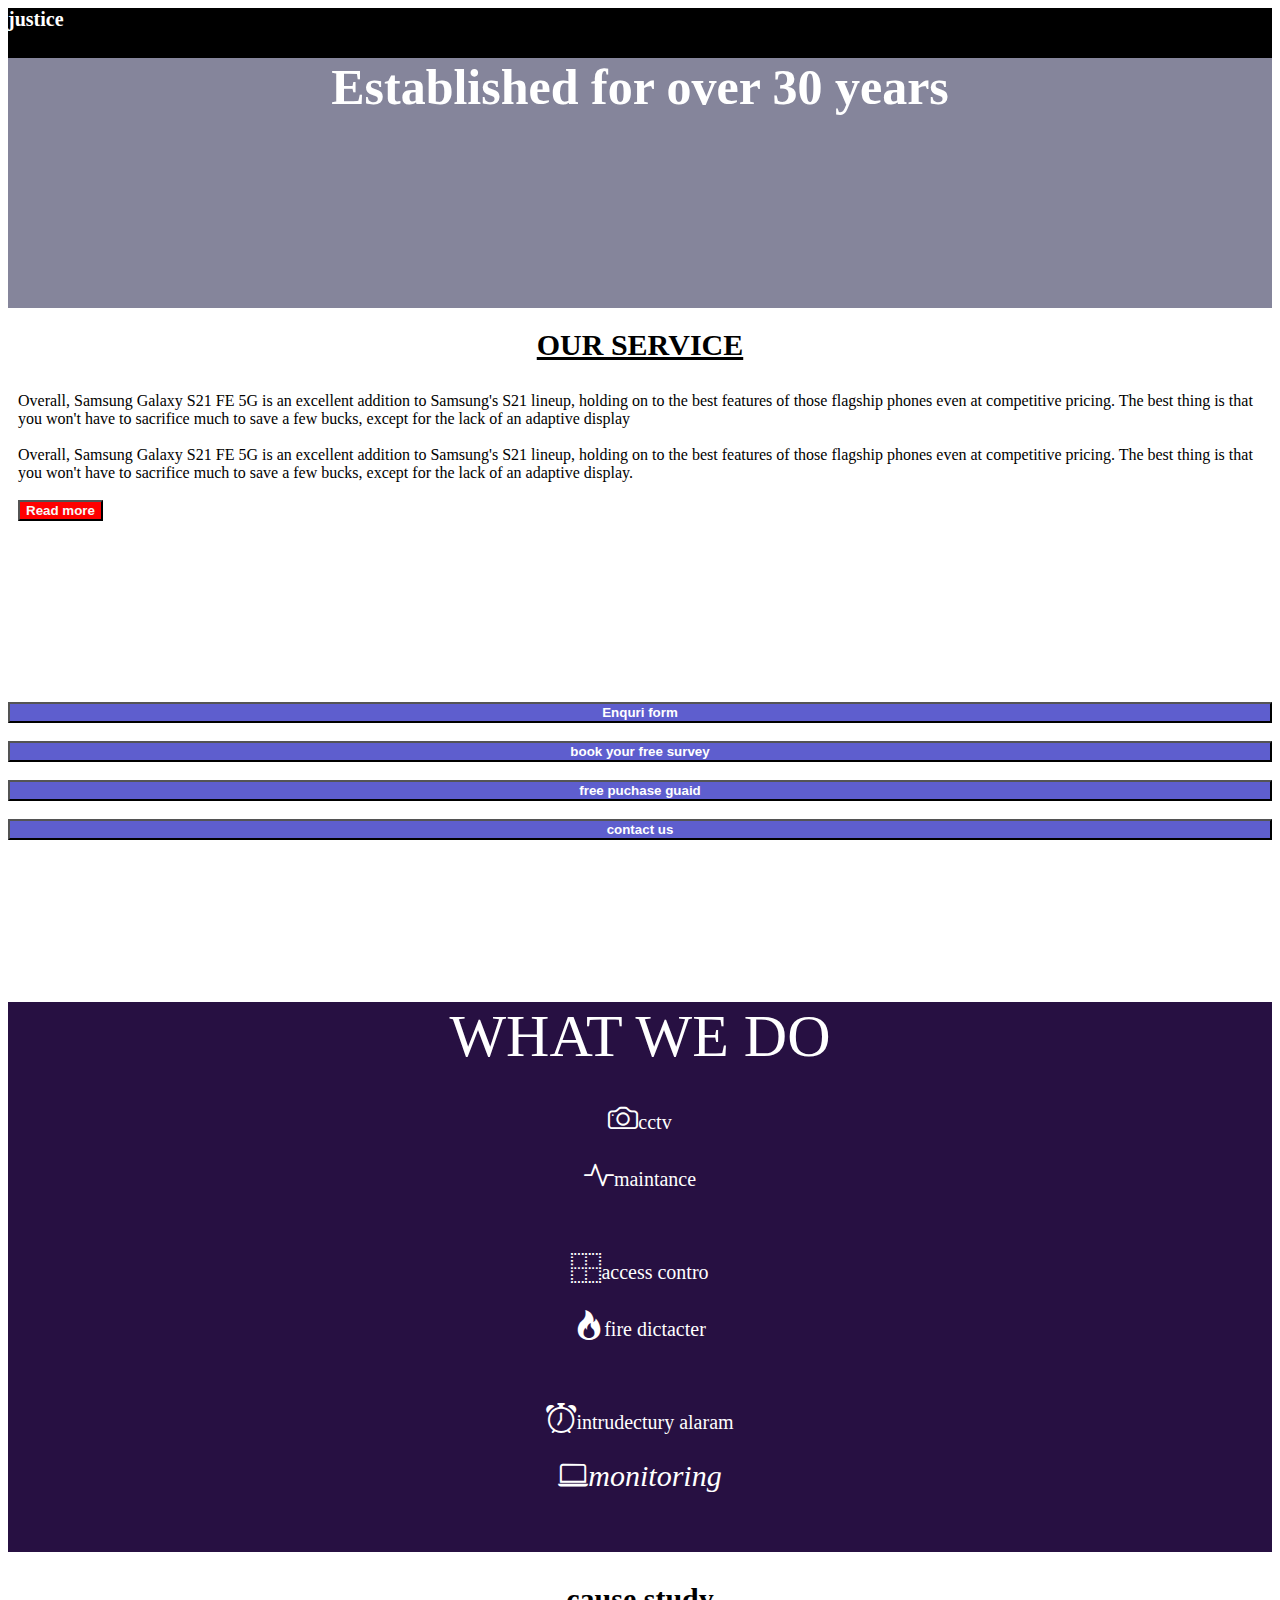
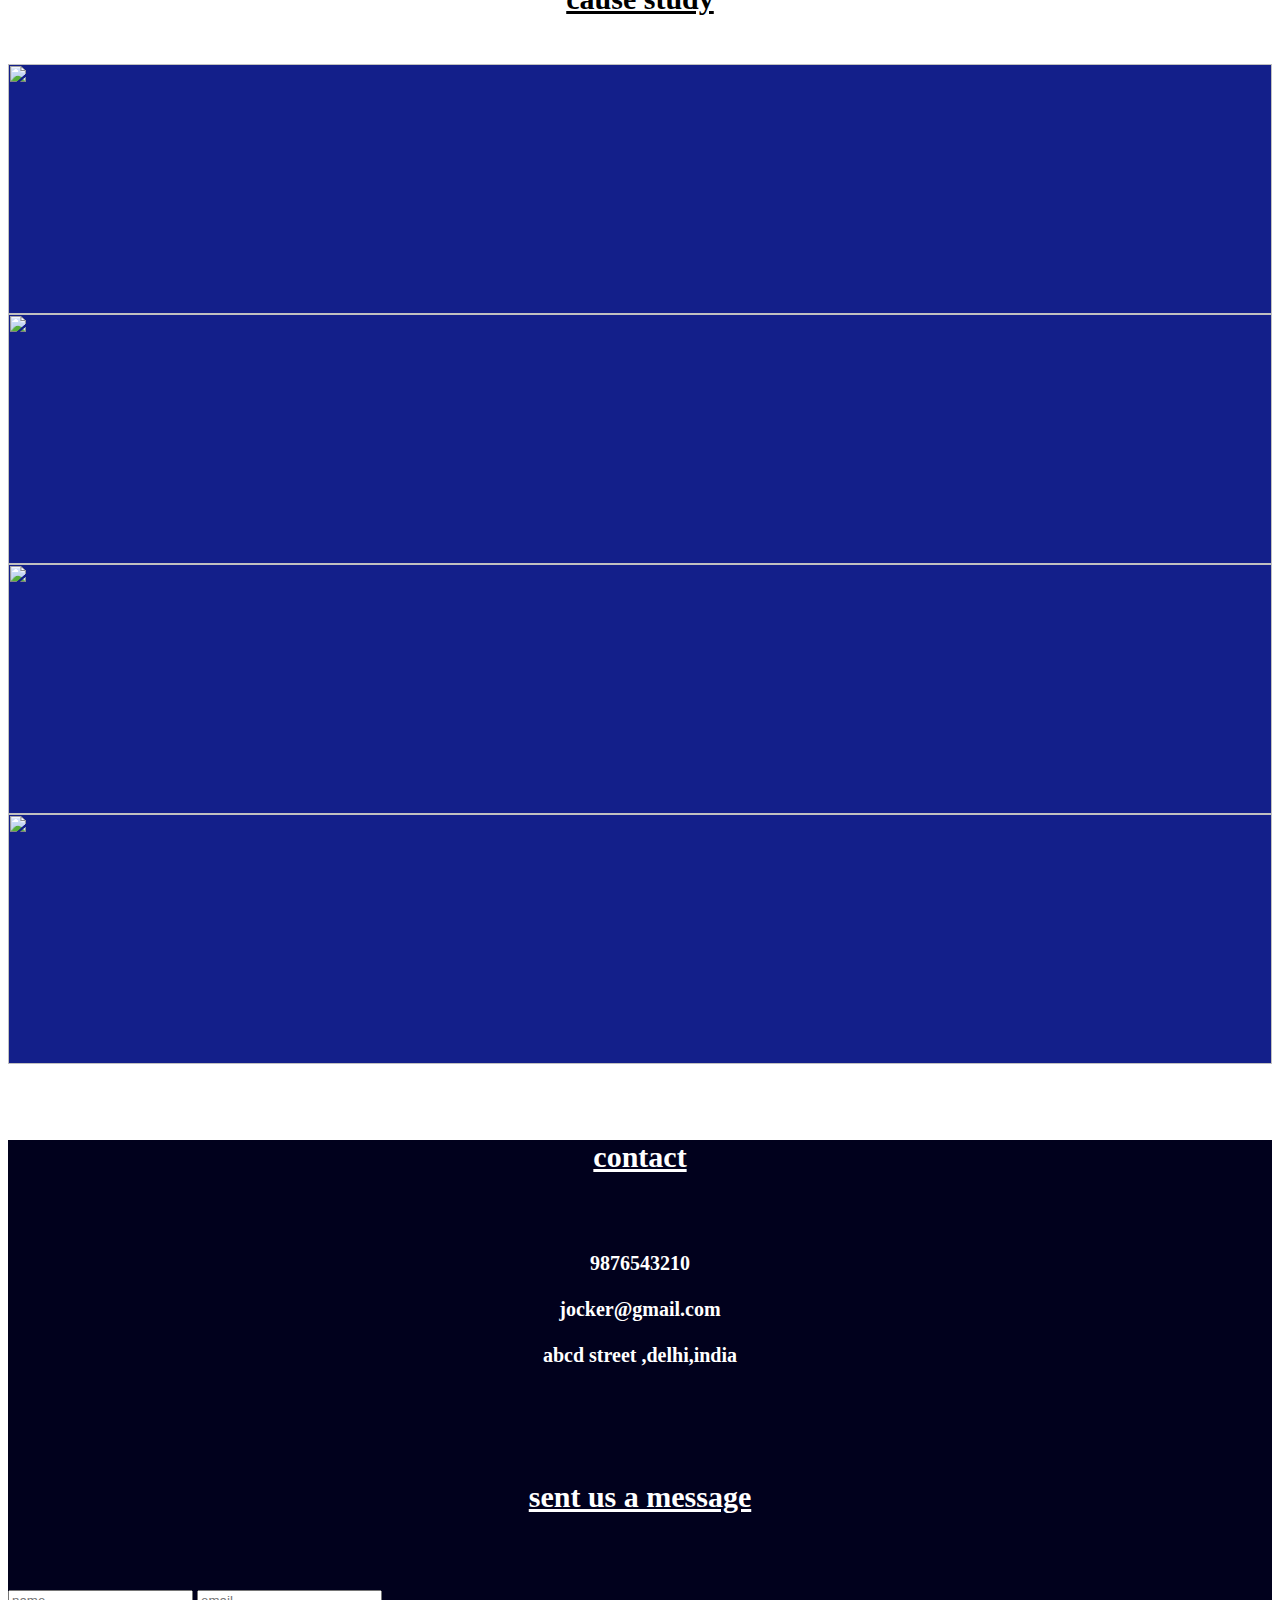
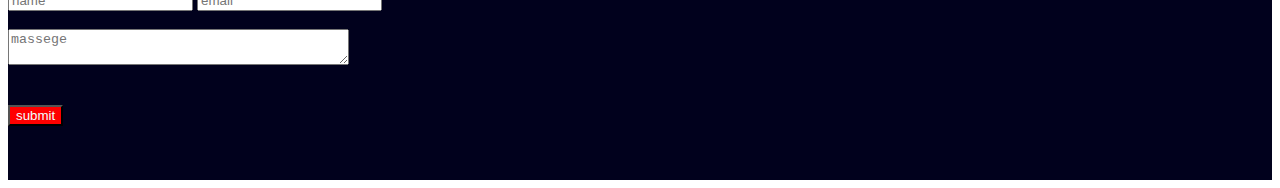
==== index.html @ 532736b9 "Update and rename k.html to index.html" ====
<!DOCTYPE html>
<html>
<head>
    <meta charset='utf-8'>
    <meta http-equiv='X-UA-Compatible' content='IE=edge'>
    <title>Page Title</title>
    <meta name='viewport' content='width=device-width, initial-scale=1'>
    <link rel='stylesheet' type='text/css' media='screen' href='learn-bs/bootstrap-5.0.2-dist/css/bootstrap.min.css'>
    <script src='main.js'></script>
    <link rel="stylesheet" href="https://cdn.jsdelivr.net/npm/bootstrap-icons@1.11.1/font/bootstrap-icons.css">
    <link rel="stylesheet" href="k.css">

</head>
<body>
    <section>


        <section class="jo">
<div class="container">
    <div class="row">
        <div class="col-sm-12">
            <div class="inbox">justice



                
                    </div>
                  </nav>
                </section>



            </div>
        </div>
    </div>
</div>

<section class="section">
<div class="container">
    <div class="row">
        <div class="col-sm-12">
            <div class="inbox1">Established for over 30 years</div>
        </div>
    </div>
</div>
</section>

<h1 class="e">OUR SERVICE</h1>


<div class="container">
    <div class="row">
        <div class="col-sm-9">
            <div class="inbox2">Overall, Samsung Galaxy S21 FE 5G is an excellent addition to Samsung's S21 lineup, holding on to the best features of those flagship phones even at competitive pricing. The best thing is that you won't have to sacrifice much to save a few bucks, except for the lack of an adaptive display
                <br><br>Overall, Samsung Galaxy S21 FE 5G is an excellent addition to Samsung's S21 lineup, holding on to the best features of those flagship phones even at competitive pricing. The best thing is that you won't have to sacrifice much to save a few bucks, except for the lack of an adaptive display.
               <br><br>
                <button class="b">Read more</button>
            </div>
        </div>
        <div class="col-sm-3">
            <div class="inbox3">
                <button class="r">Enquri form  </button>
                <br><br>
                <button class="r">book your free survey</button>
                <br><br>
                <button class="r">free puchase guaid </button>
                <br><br>
                <button class="r">contact us </button>
            </div>
        </div>
    </div>
</div>

<section class="go">
<div class="container">
    <div class="row">
        <div class="col-sm-12">
            <div class="inbox4">WHAT WE DO</div>
        </div>
    </div>
</div>
</section>

<section class="do">
<div class="container">
    <div class="row">
        <div class="col-sm-4">
            <div class="inbox5"><i class="bi-camera icon1"></i>cctv 
                <br><br><i class="bi-activity icon1"></i>maintance
            </div>
        </div>

        <div class="col-sm-4">
            <div class="inbox5"><i class="bi-border all icon1"></i>access contro
            <br><br><i class="bi-fire icon1"></i>fire dictacter
            </div>
        </div>

        <div class="col-sm-4">
            <div class="inbox5">
                <i class="bi-alarm icon1"></i>intrudectury alaram
                <br><br><i class="bi-laptop icon1">monitoring</i>
            </div>
        </div>
    </div>
</div>
</section>
<h3 class="joker">cause study</h3>
<br>

<div class="container">
    <div class="row">
        <div class="col-sm-3">
            <div class="inbox6">
                <img class="picture" src="C:\abhijith web\solar.jpg" alt="">
            </div>
        </div>

        <div class="col-sm-3">
            <div class="inbox6">
                <img class="picture" src="C:\abhijith web\wind.jpg" alt="">
            </div>
        </div>

        <div class="col-sm-3">
            <div class="inbox6">
                <img class="picture" src="C:\abhijith web\tide.jpg" alt="">
            </div>
        </div>

        <div class="col-sm-3">
            <div class="inbox6">
                <img class="picture" src="C:\abhijith web\bio.jpg" alt="">
            </div>
        </div>
    </div>
</div>
<br><br>

<div class="container1">
    <div class="row">
        <div class="col-sm-6">
            <div class="inbox7"><h4 class="jok">contact</h4>
            <br>
            <p class="para">
    9876543210
    <br> <br>jocker@gmail.com
    <br> <br>abcd street ,delhi,india
</p>
            
            </div>
        </div>

        <div class="col-sm-6">
            <div class="inbox7">
                <h4 class="jok">sent us a message</h4>
                <br><br>

                <label for="full name"></label>
                <input type="text" placeholder="name">
                

                <label for="email"></label>
                <input type="email" placeholder="email">
                <br><br>
                <label for="massege"></label>
                <textarea name="message" id="" cols="40" rows="2" placeholder="massege"></textarea>
                

    <br><br><br>
    
<button class="ko">submit</button>


            </div>
        </div>
    </div>
</div>





    </section>
    
</body>
</html>
---- k.css ----
.inbox{
    background-color: black;
    height: 50px;
    font-size: 20px;
    color: white;
font-weight: bold;
}.inbox1{
    background-color: rgb(133, 133, 155);
    height: 250px;
    color: white;
    font-size: 50px;
    font-weight: bolder;text-align: center;
}.e{
    color: black;
    font-size: 30px;
    text-align: center;
    text-decoration: underline;
}.inbox2{
    background-color: white(255, 255, 255);
    height: 300px;
    padding: 10px;
    
}.inbox3{
    background-color: white(199, 2, 2);
    height: 300px;
    
}.b{
    background-color: red;
    color: rgb(248, 247, 247);
    font-weight: bold;
}.r{
    background-color: rgb(94, 94, 206);
    color: white;
    font-weight: bold;
    size: 50px;
    width: 100%;
}.inbox4{
    background-color: rgb(39, 16, 66);
    height: 100px;
    color: white;
    font-size: 60px;
    text-align: center;
    
}.inbox5{
    background-color: rgb(39, 16, 66);
    height: 150px; 
    
    
    color: white;
    font-size: 20px;
    text-align: center;
   
}.icon1{
    color: white;font-size: 30px;
}.joker{
    color: black;
    font-size: 30px;
    text-decoration: underline;
    text-align: center;
}.inbox6{
    background-color: rgb(19, 31, 138);
    height:250px;
}.picture{
    width: 100%;
    height: 250px;
}.inbox7{
    background-color: rgb(1, 1, 29);
    height: 300px;
}.container1{
    background-color: rgb(1, 1, 29) ;
}.para{
    color: white;
    font-weight: bolder;
    text-align: center;
    font-size: 20px;
}.jok{
    color: white;
    font-weight: bolder;
    text-align: center;
    font-size: 30px;
    text-decoration: underline;
}.ko{
    background-color: red;
    color: azure;
    text-align: center;
}.section{
    background-color:rgb(133, 133, 155) ;
}.go{
    background-color:  rgb(39, 16, 66);
}.do{
    background-color:rgb(39, 16, 66) ;
}.jo{
background-color: black;

}
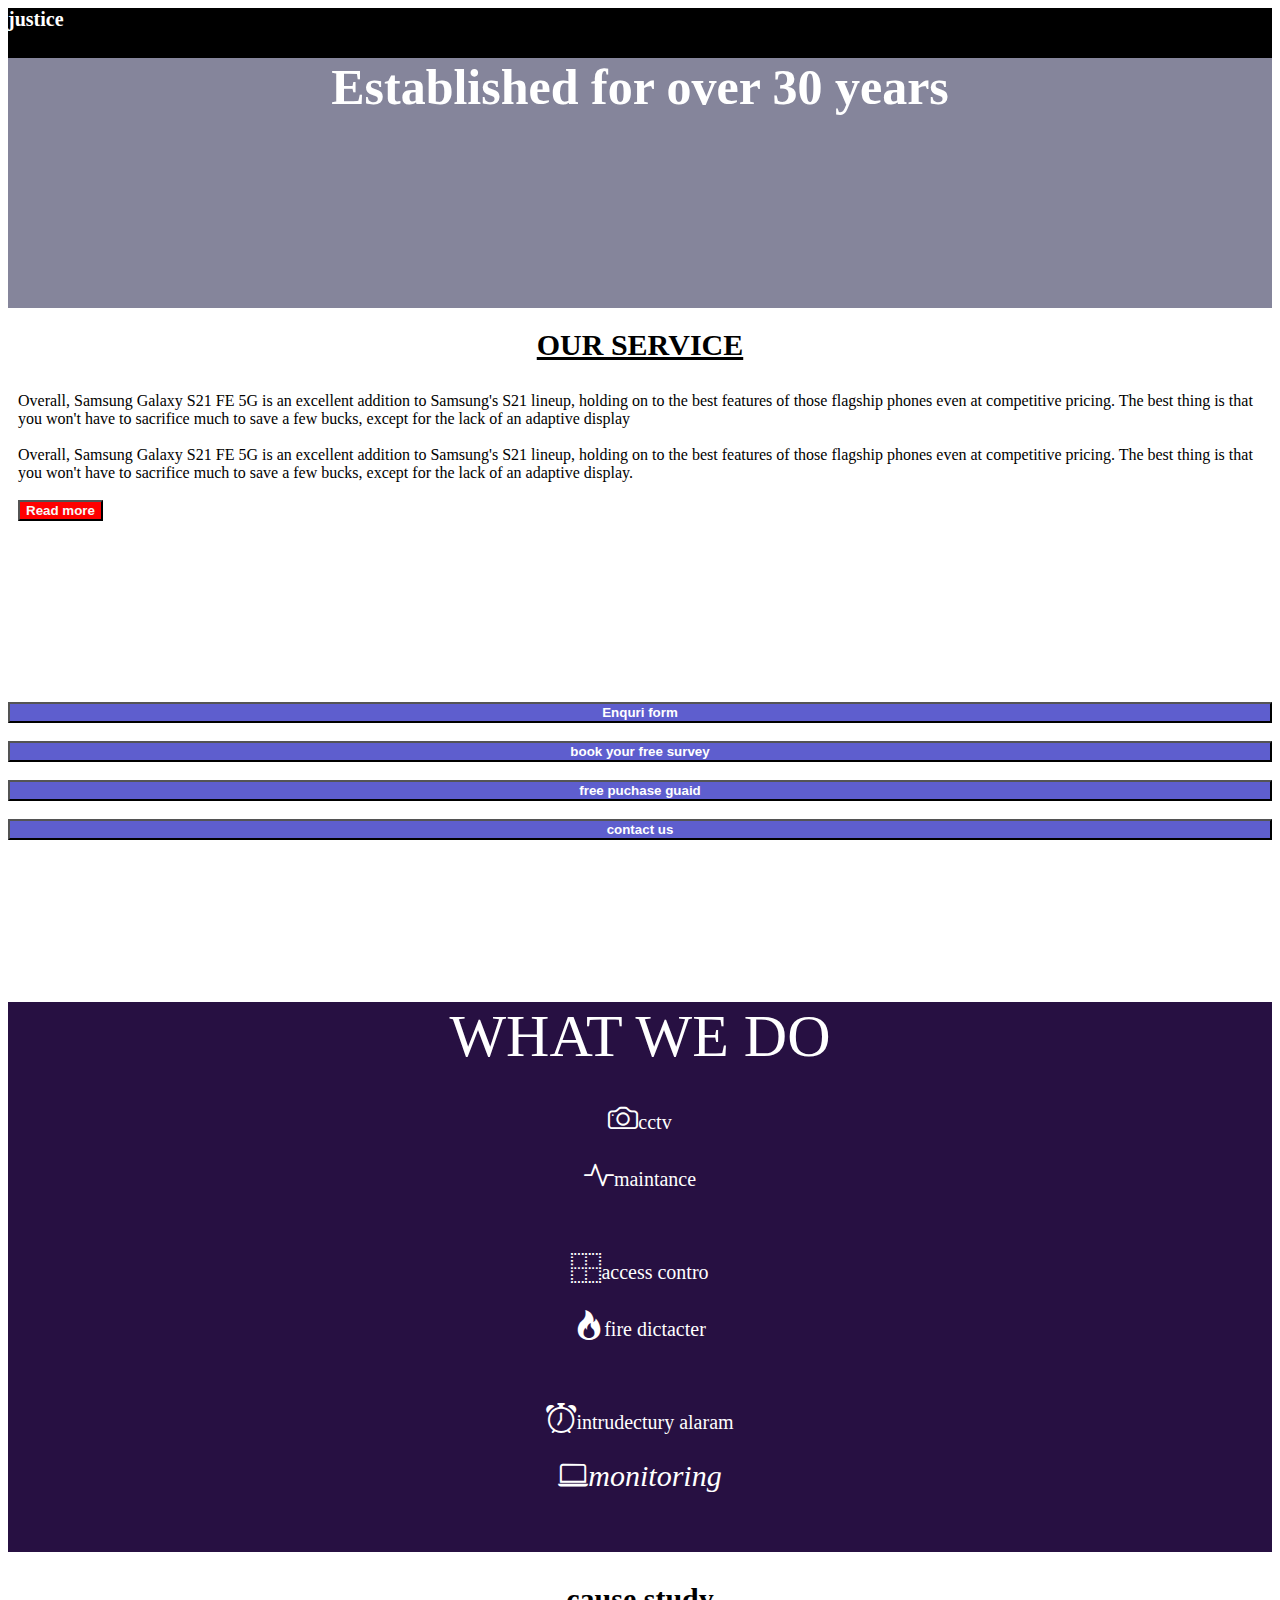
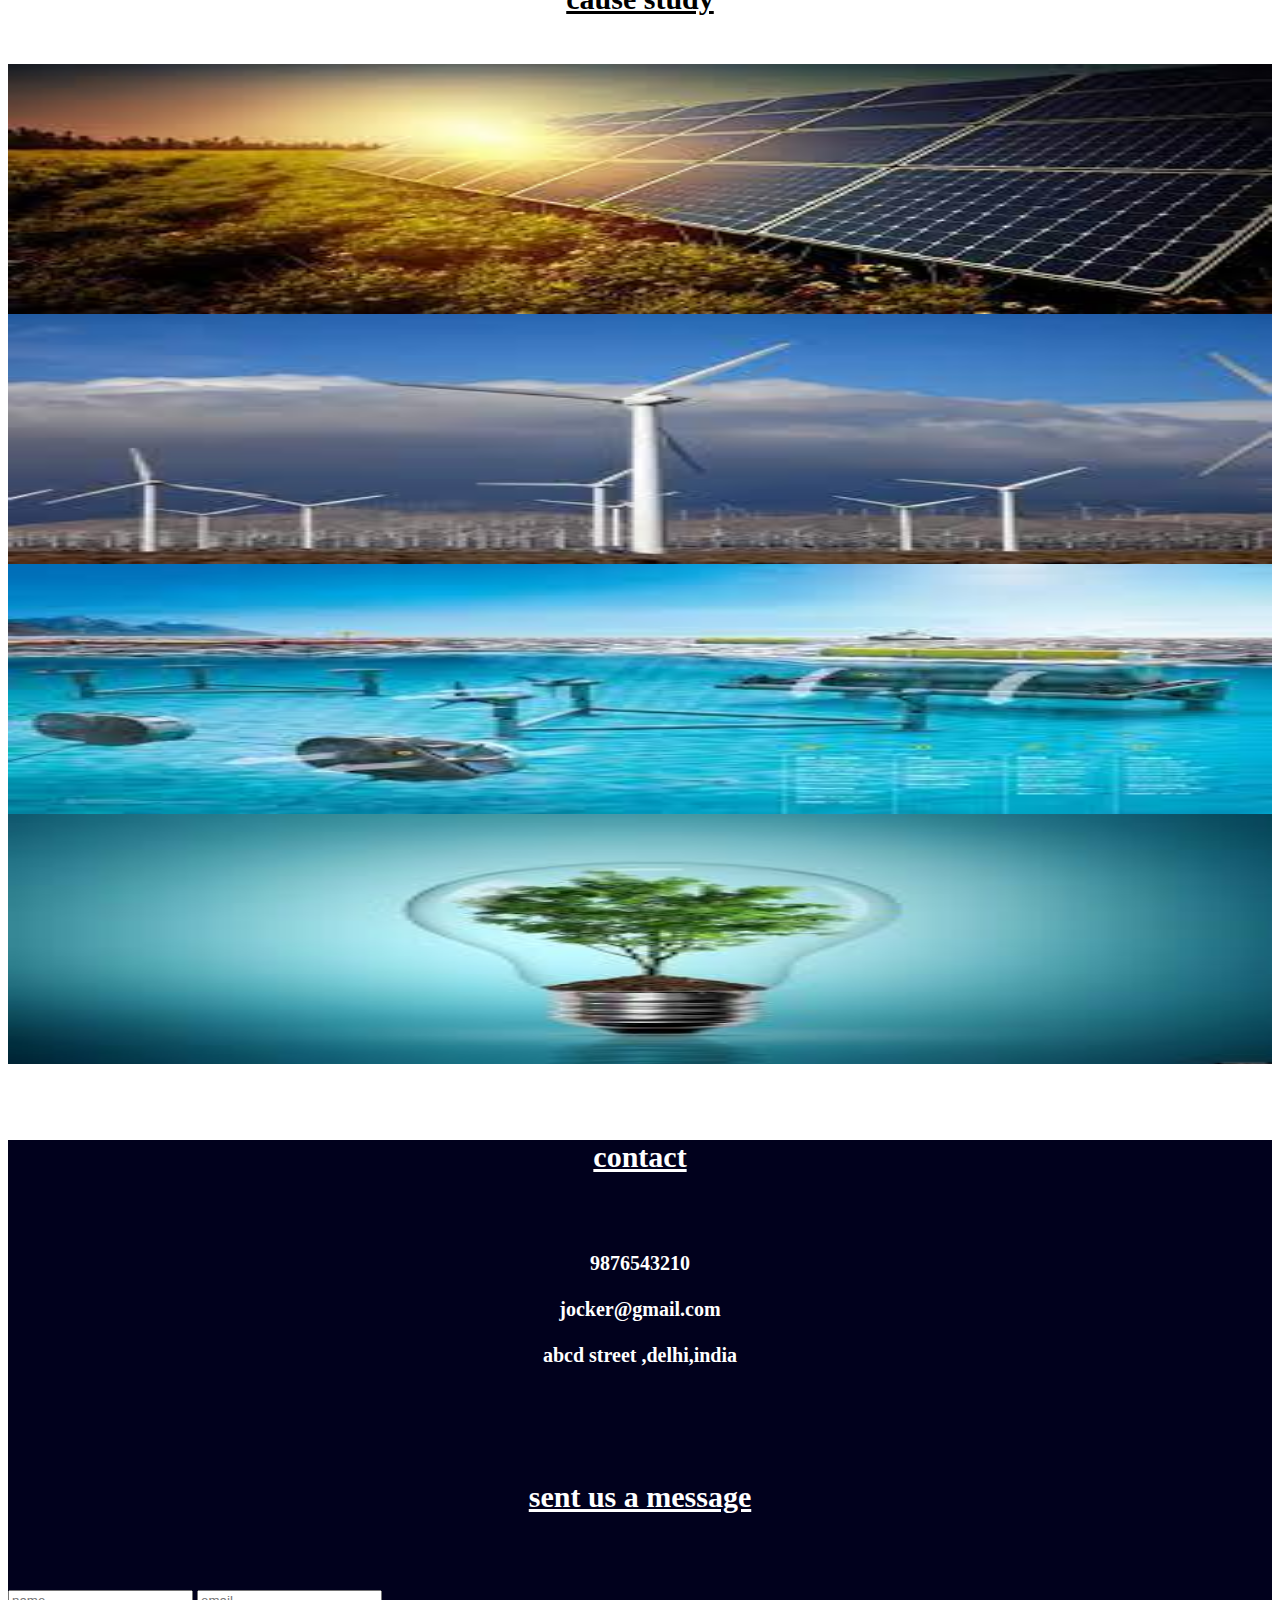
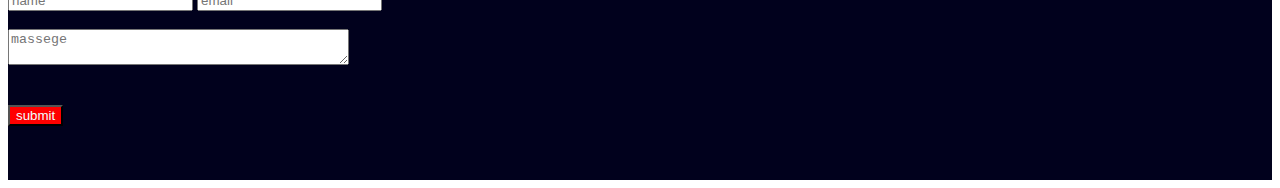
==== commit f38067ef: "Update index.html" ====
--- a/index.html
+++ b/index.html
@@ -5,10 +5,10 @@
     <meta http-equiv='X-UA-Compatible' content='IE=edge'>
     <title>Page Title</title>
     <meta name='viewport' content='width=device-width, initial-scale=1'>
-    <link rel='stylesheet' type='text/css' media='screen' href='learn-bs/bootstrap-5.0.2-dist/css/bootstrap.min.css'>
+   <link href="https://cdn.jsdelivr.net/npm/bootstrap@5.0.2/dist/css/bootstrap.min.css" rel="stylesheet" integrity="sha384-EVSTQN3/azprG1Anm3QDgpJLIm9Nao0Yz1ztcQTwFspd3yD65VohhpuuCOmLASjC" crossorigin="anonymous">
     <script src='main.js'></script>
     <link rel="stylesheet" href="https://cdn.jsdelivr.net/npm/bootstrap-icons@1.11.1/font/bootstrap-icons.css">
-    <link rel="stylesheet" href="k.css">
+    <link rel="stylesheet" href="index.css">
 
 </head>
 <body>
@@ -112,25 +112,25 @@
     <div class="row">
         <div class="col-sm-3">
             <div class="inbox6">
-                <img class="picture" src="C:\abhijith web\solar.jpg" alt="">
+                <img class="picture" src="solar.jpg" alt="">
             </div>
         </div>
 
         <div class="col-sm-3">
             <div class="inbox6">
-                <img class="picture" src="C:\abhijith web\wind.jpg" alt="">
+                <img class="picture" src="wind.jpg" alt="">
             </div>
         </div>
 
         <div class="col-sm-3">
             <div class="inbox6">
-                <img class="picture" src="C:\abhijith web\tide.jpg" alt="">
+                <img class="picture" src="tide.jpg" alt="">
             </div>
         </div>
 
         <div class="col-sm-3">
             <div class="inbox6">
-                <img class="picture" src="C:\abhijith web\bio.jpg" alt="">
+                <img class="picture" src="bio.jpg" alt="">
             </div>
         </div>
     </div>
--- a/index.css
+++ b/index.css
@@ -0,0 +1,99 @@
+.inbox{
+    background-color: black;
+    height: 50px;
+    font-size: 20px;
+    color: white;
+font-weight: bold;
+}.inbox1{
+    background-color: rgb(133, 133, 155);
+    height: 250px;
+    color: white;
+    font-size: 50px;
+    font-weight: bolder;text-align: center;
+}.e{
+    color: black;
+    font-size: 30px;
+    text-align: center;
+    text-decoration: underline;
+}.inbox2{
+    background-color: white(255, 255, 255);
+    height: 300px;
+    padding: 10px;
+    
+}.inbox3{
+    background-color: white(199, 2, 2);
+    height: 300px;
+    
+}.b{
+    background-color: red;
+    color: rgb(248, 247, 247);
+    font-weight: bold;
+}.r{
+    background-color: rgb(94, 94, 206);
+    color: white;
+    font-weight: bold;
+    size: 50px;
+    width: 100%;
+}.inbox4{
+    background-color: rgb(39, 16, 66);
+    height: 100px;
+    color: white;
+    font-size: 60px;
+    text-align: center;
+    
+}.inbox5{
+    background-color: rgb(39, 16, 66);
+    height: 150px; 
+    
+    
+    color: white;
+    font-size: 20px;
+    text-align: center;
+   
+}.icon1{
+    color: white;font-size: 30px;
+}.joker{
+    color: black;
+    font-size: 30px;
+    text-decoration: underline;
+    text-align: center;
+}.inbox6{
+    background-color: rgb(19, 31, 138);
+    height:250px;
+}.picture{
+    width: 100%;
+    height: 250px;
+}.inbox7{
+    background-color: rgb(1, 1, 29);
+    height: 300px;
+}.container1{
+    background-color: rgb(1, 1, 29) ;
+}.para{
+    color: white;
+    font-weight: bolder;
+    text-align: center;
+    font-size: 20px;
+}.jok{
+    color: white;
+    font-weight: bolder;
+    text-align: center;
+    font-size: 30px;
+    text-decoration: underline;
+}.ko{
+    background-color: red;
+    color: azure;
+    text-align: center;
+}.section{
+    background-color:rgb(133, 133, 155) ;
+}.go{
+    background-color:  rgb(39, 16, 66);
+}.do{
+    background-color:rgb(39, 16, 66) ;
+}.jo{
+background-color: black;
+
+}
+
+
+
+
